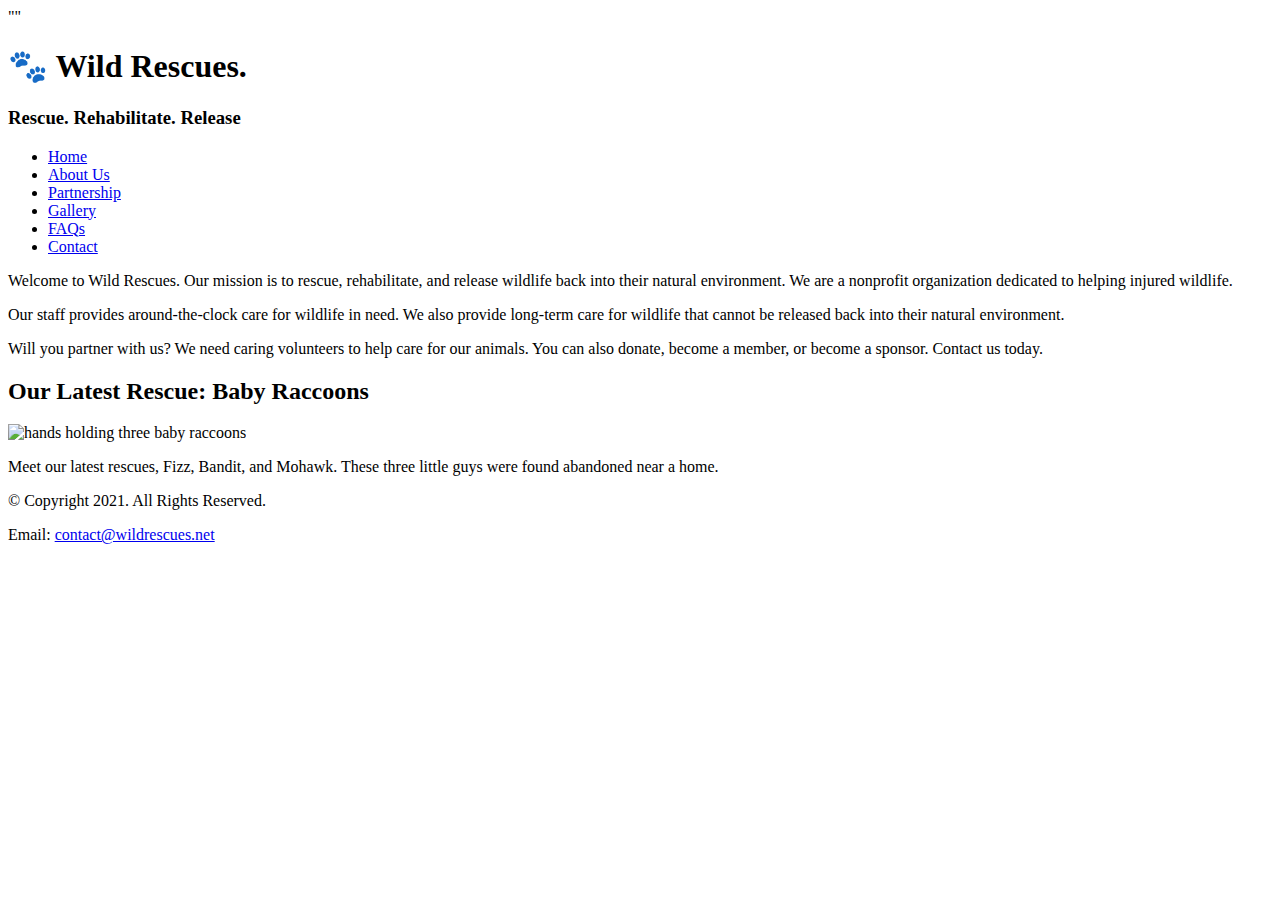
==== Lab2/Rescue/index.html @ cc3c7746 "ch4" ====
<!DOCTYPE html>
"<!--Student  Name:Theodore Petrides
  File  Name:HTMLlabs CH2
  Date:
-->"
<html lang="en">
  <head>
    <meta charset="utf-8">
    <title>Wild Rescues: Home </title>
  </head>
  <body>
    <header>
      <h1>&#128062; Wild Rescues.</h1>
      <h3>Rescue. Rehabilitate. Release</h3>
    </header>

    <nav>
      <ul>
      <li><a href="index.html">Home</a></li>
    <li><a href="about.html">About Us</a></li>
    <li><a href="partnership.html">Partnership</a></li>
    <li><a href="gallery.html">Gallery</a></li>
    <li><a href="faqs.html">FAQs</a></li>
    <li><a href="contact.html">Contact</p></a></li>
  </ul>
    </nav>
<!-- Use the main area to add the main content to the webpage -->
    <main>
      <div id="welcome"
    <p>Welcome to Wild Rescues. Our mission is to rescue, rehabilitate, and
       release wildlife back into their natural environment. We are a nonprofit
        organization dedicated to helping injured wildlife.</p>

        <p>Our staff provides around-the-clock care for wildlife in need. We
          also provide long-term care for wildlife that cannot be released back
          into their natural environment.</p><p>Will you partner with us? We
            need caring volunteers to help care for our animals. You can also
            donate, become a member, or become a sponsor. Contact us today.</p>
 </div>

 <div id="latest">
   <h2>Our Latest Rescue: Baby Raccoons</h2>
   <img src="images/baby-raccoons.jpg" alt="hands holding three baby raccoons" height="300" width="400">
      <p>Meet our latest rescues, Fizz, Bandit, and Mohawk. These three little
        guys were found abandoned near a home.</p>
    </main>


    <footer>
      <p>&copy; Copyright 2021. All Rights Reserved.</p>
       <p>Email: <a href="mailto:contact@wildrescues.net">contact@wildrescues.net</a></p>
    </footer>

  </body>
</html>
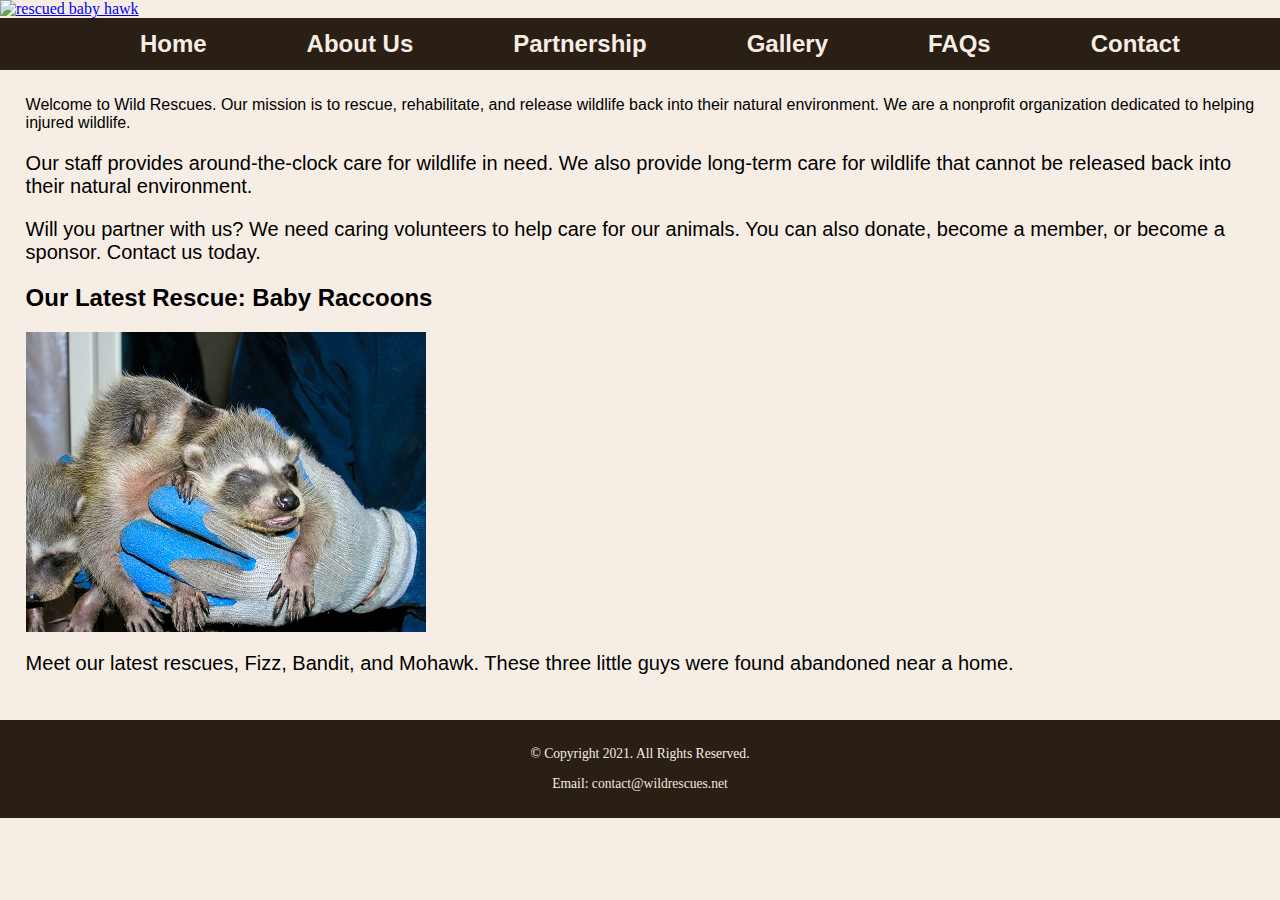
==== commit 45829269: "ch 4 lab" ====
--- a/Lab2/Rescue/index.html
+++ b/Lab2/Rescue/index.html
@@ -1,17 +1,17 @@
 <!DOCTYPE html>
-"<!--Student  Name:Theodore Petrides
+<!--Student  Name:Theodore Petrides
   File  Name:HTMLlabs CH2
   Date:
--->"
+-->
 <html lang="en">
   <head>
     <meta charset="utf-8">
+    <link rel="stylesheet" href="css/styles.css">
     <title>Wild Rescues: Home </title>
   </head>
   <body>
     <header>
-      <h1>&#128062; Wild Rescues.</h1>
-      <h3>Rescue. Rehabilitate. Release</h3>
+      <a href="index.html"><img src="baby-hawk.jpg" alt="rescued baby hawk"></a>
     </header>
 
     <nav>
@@ -21,7 +21,7 @@
     <li><a href="partnership.html">Partnership</a></li>
     <li><a href="gallery.html">Gallery</a></li>
     <li><a href="faqs.html">FAQs</a></li>
-    <li><a href="contact.html">Contact</p></a></li>
+    <li><a href="contact.html">Contact</a></li>
   </ul>
     </nav>
 <!-- Use the main area to add the main content to the webpage -->
--- a/Lab2/Rescue/css/styles.css
+++ b/Lab2/Rescue/css/styles.css
@@ -0,0 +1,98 @@
+/*
+Author: Throdore Petrides
+Date:
+File Name: styles.css
+*/
+
+/* CSS Reset */
+body, header, nav, main, footer, img, h1 {
+  margin: 0;
+  padding: 0;
+  border: 0;
+}
+
+/* Style rule for body & images */
+body {
+  background-color: #f6eee4;
+}
+
+img {
+  max-width: 100%;
+     display: block;
+     }
+
+/* Style rules for navigation area */
+     nav {
+       background-color: #2a1f14;
+       }
+
+       nav ul {
+         list-style-type: none;
+         margin: 0;
+         text-align: center;
+         }
+
+         nav li {
+           display: inline-block;
+           font-size: 1.5em;
+           font-family: Geneva, Arial, sans-serif;
+           font-weight: bold;
+           }
+
+           nav li a {
+             display: block;
+             color: #f6eee4;
+             padding: 0.5em 2em;
+             text-decoration: none;
+             }
+
+             /* Style rules for main content */
+             main  {
+               padding: 2%;
+               font-family: Verdana, Arial, sans-serif;
+               }
+
+               main p {
+                 font-size: 1.25em;
+                 }
+
+                 main h3{
+                   padding-top: 2%
+                 }
+
+
+                 main ul{
+                   list-style-type: square;
+                 }
+
+
+                 .link{
+                   color: #4d3319;
+                   text-decoration: none;
+                   font-weight: bold;
+                   font-style: italic;
+                 }
+
+
+                 .action  {
+                   font-size: 1.75em;
+                  text-align: center;
+                   font-weight: bold;
+                   }
+         #contact{
+           text-align: center;
+         }
+
+             /* Style rules for footer content */
+             footer  {
+               text-align: center;
+               font-size: 0.85em;
+              color: #f6eee4;
+              background-color: #2a1f14;
+              padding: 1% 0%
+               }
+
+               footer a {
+                 color: #f3e6d8;
+                 text-decoration: none;
+                 }
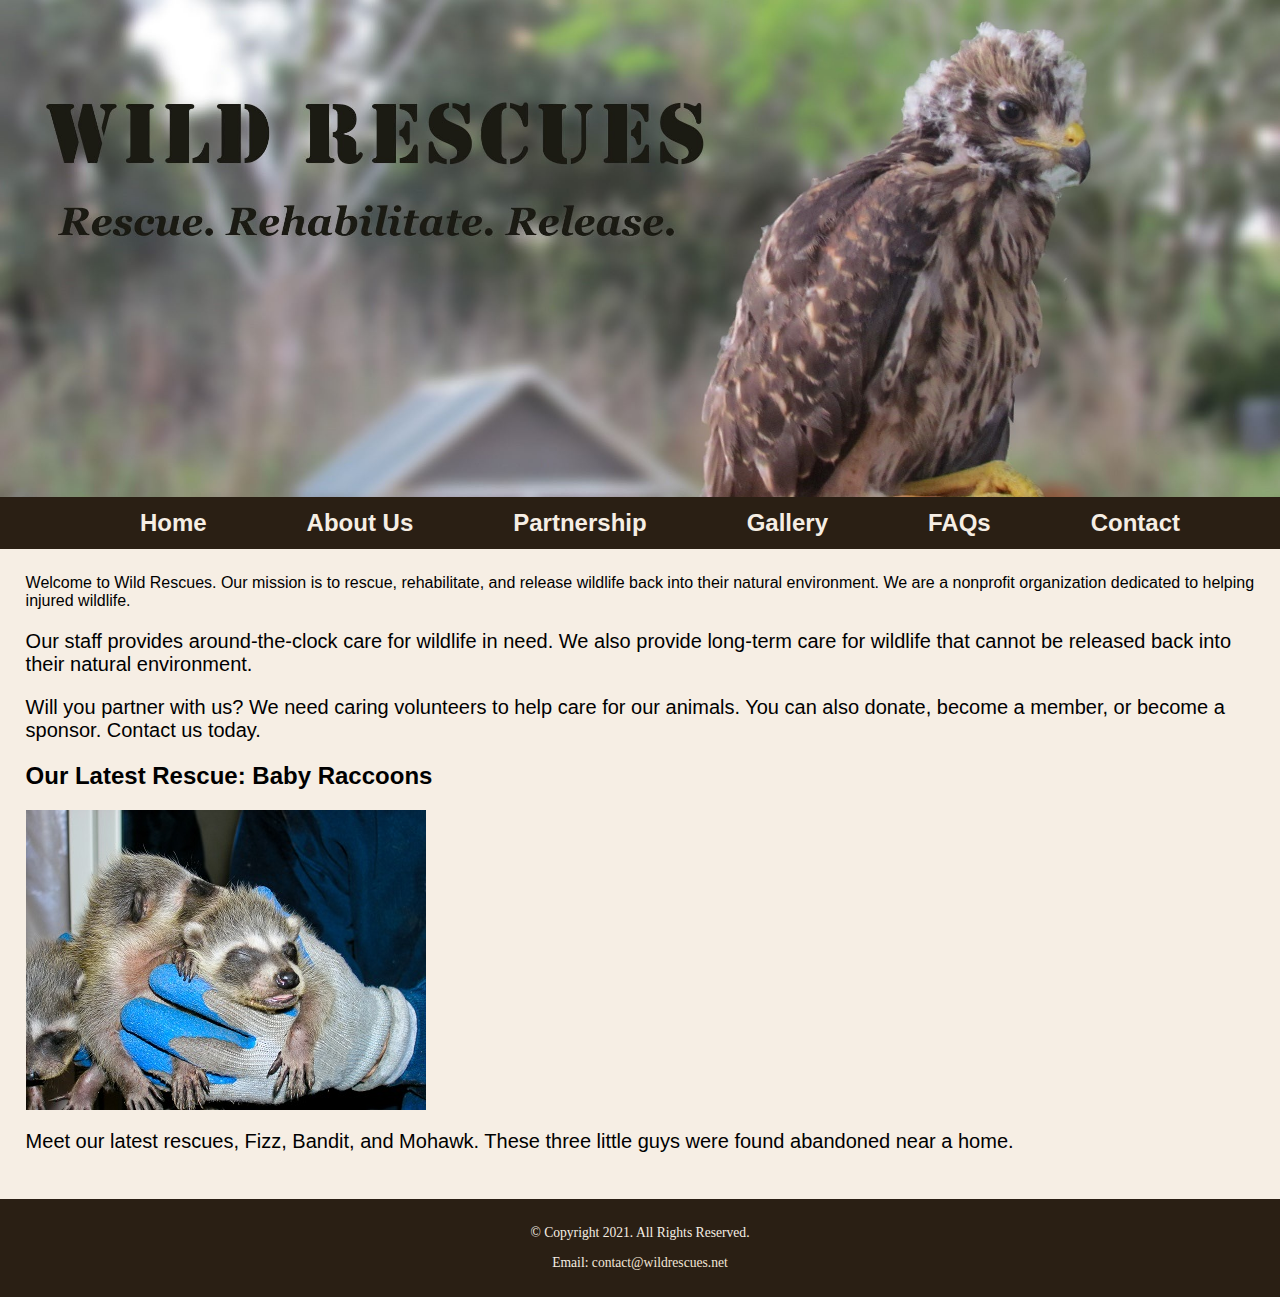
==== commit 36fb06d1: "ch4" ====
--- a/Lab2/Rescue/index.html
+++ b/Lab2/Rescue/index.html
@@ -11,7 +11,7 @@
   </head>
   <body>
     <header>
-      <a href="index.html"><img src="baby-hawk.jpg" alt="rescued baby hawk"></a>
+      <a href="index.html"><img src="images/baby-hawk.jpg" alt="rescued baby hawk"></a>
     </header>
 
     <nav>
@@ -40,7 +40,7 @@
 
  <div id="latest">
    <h2>Our Latest Rescue: Baby Raccoons</h2>
-   <img src="images/baby-raccoons.jpg" alt="hands holding three baby raccoons" height="300" width="400">
+   <img src="images/baby-raccoons.jpg" alt="hands holding three baby raccoons">
       <p>Meet our latest rescues, Fizz, Bandit, and Mohawk. These three little
         guys were found abandoned near a home.</p>
     </main>
